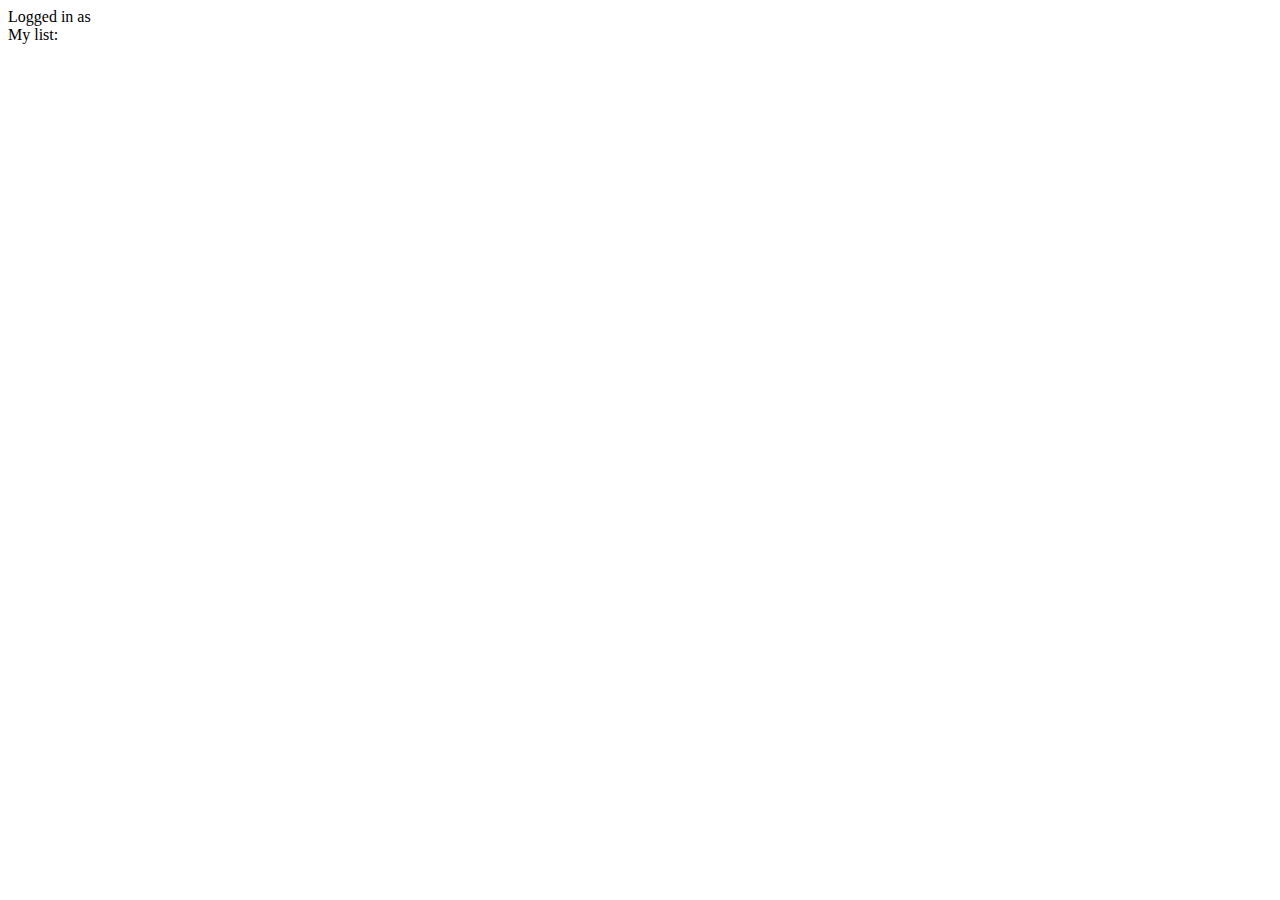
==== src/main/resources/templates/linkList.html @ b954f1bc "working version  -fixed datasource connection  -structured webpage  -inlog added" ====
<!DOCTYPE html>
<html lang="en" xmlns:th="http://www.w3.org/1999/xhtml">
<head>
    <meta http-equiv="Content-Type" content="text/html; charset=UTF-8" />
    <title>Name</title>
</head>
<body>
<!--RequestParam: user-->
<div>Logged in as <span th:text="${user}"/></div>

<div>My list:</div>
<!--RequestParam: Lista med länkar, skulle senare kunna börja med sida med bara rader av listor-->
<u1>
    <li th:each="link:${linkList}">
        <span th:text="${link.linkName}"/>
        <p><span th:text="${link.description}"/></p>
        <p><a th:href="@{{url}/(url=${link.url}}" th:text="${link.url}"/></p>

    </li>
</u1>
</body>
</html>
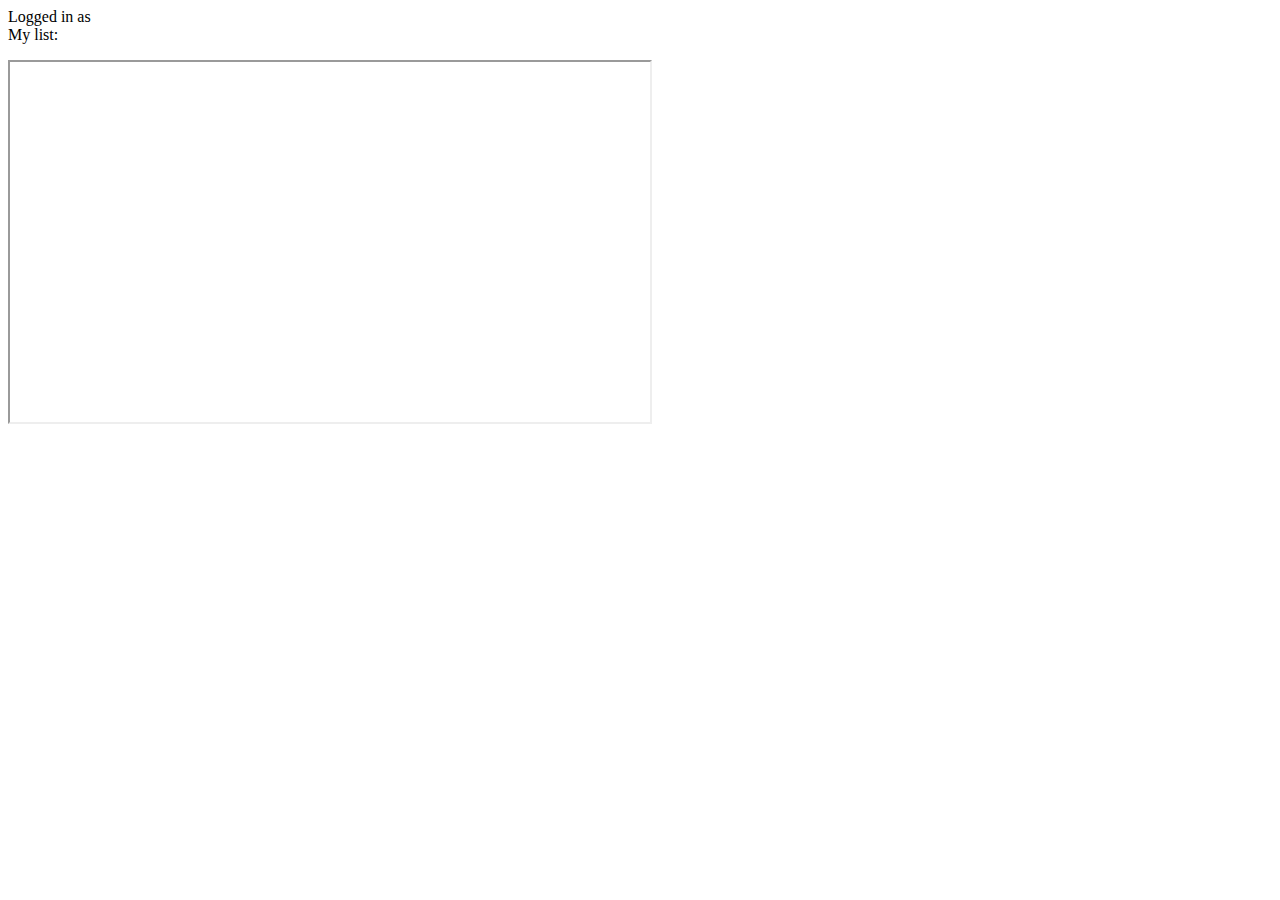
==== commit 72e51119: "added  create new user functionality" ====
--- a/src/main/resources/templates/linkList.html
+++ b/src/main/resources/templates/linkList.html
@@ -14,8 +14,8 @@
     <li th:each="link:${linkList}">
         <span th:text="${link.linkName}"/>
         <p><span th:text="${link.description}"/></p>
-        <p><a th:href="@{{url}/(url=${link.url}}" th:text="${link.url}"/></p>
-
+        <p><a th:href="'https://www.youtube.com/watch?v=' + ${link.url}" th:text="'https://www.youtube.com/watch?v=' + ${link.url}"/></p>
+        <iframe width="640" height="360" th:src="'https://www.youtube.com/embed/' + ${link.url}"></iframe>
     </li>
 </u1>
 </body>
